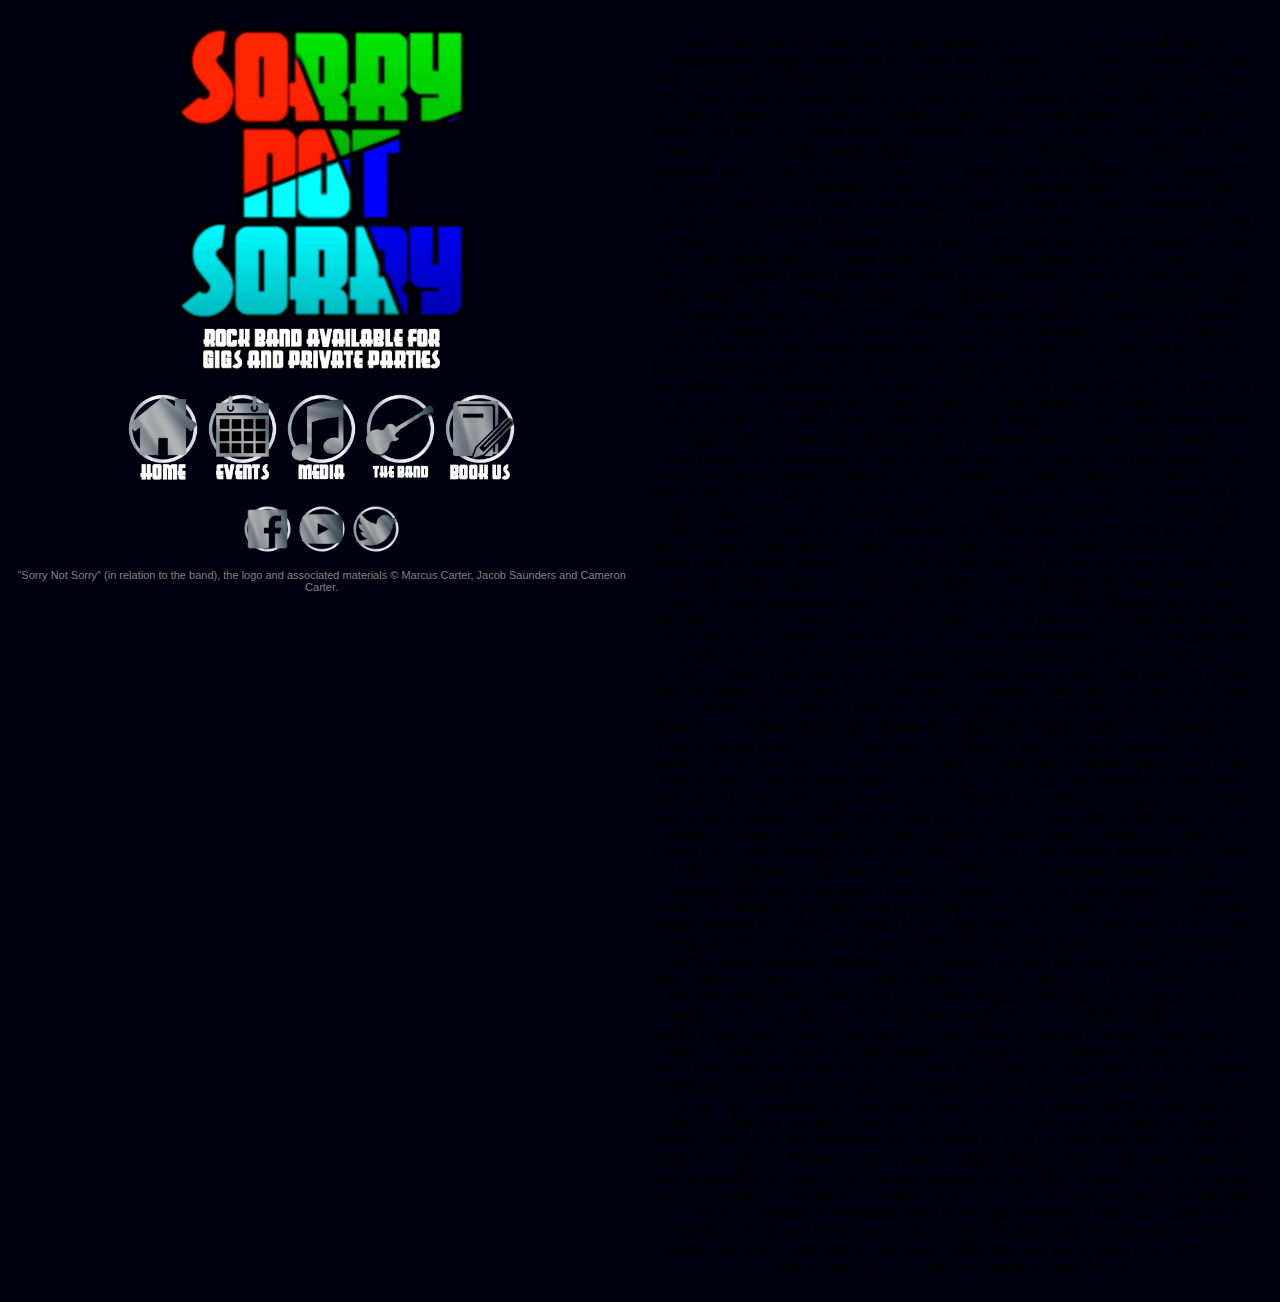
==== band.html @ f3cb935d "Uploaded website" ====
<!DOCTYPE html>
<html>
<head>
	<title>The Band - Sorry Not Sorry</title>
	<link rel="stylesheet" type="text/css" href="style.css">
	<link rel="icon" type="image/png" href="/assets/logo">
</head>
<body>

	<div id="left" align="center">
	
	<img id="logo" src="assets/logo.png" height=width width="60%">
	
	<div id="nav">
	<a href="index.html">
		<img src="assets/buttons/home.png" alt="Home" height=width width="12%" style="border:0;">
	</a>
	<a href="events.html">
		<img src="assets/buttons/events.png" height=width width="12%">
	</a>
	<a href="media.html">
		<img src="assets/buttons/media.png" height=width width="12%">
	</a>
	<a href="band.html">
		<img src="assets/buttons/band.png" height=width width="12%">
	</a>
	<a href="bookus.html">
		<img src="assets/buttons/bookus.png" height=width width="12%">
	</a>
	
		
	
		<div id="social">
			<br>
		
			<a href="http://www.facebook.com/SorryNotSorryBand" target="foo">
		<img src="assets/buttons/facebook.png" height=width width="8%">
	</a>
	<a href="http://www.youtube.com/SorryNotSorryBand" target="foo">
		<img src="assets/buttons/youtube.png" height=width width="8%">
	</a>
	<a href="http://www.twitter.com/SNSBandOfficial" target="foo">
		<img src="assets/buttons/twitter.png" height=width width="8%">
	</a>
		</div>
	
	</div>
			
			<p style="font-size:11px; font-family:Verdana, Helvetica, Arial, sans-serif; color:grey;">"Sorry Not Sorry" (in relation to the band), the logo and associated materials &copy; Marcus Carter, Jacob Saunders and Cameron Carter.</p>

	</div>
	
	<div id="right" align="center">
		<p>Lorem ipsum dolor sit amet, consectetur adipiscing elit. Donec eget commodo erat, eu bibendum enim. Integer laoreet nisl nec ipsum mollis semper in at libero. In rhoncus dapibus mattis. Nulla facilisi. Donec rutrum felis eu hendrerit porta. Nunc nisl odio, aliquet non sapien ut, fringilla tincidunt augue. Mauris eu nulla arcu.

Suspendisse accumsan felis enim. Proin vehicula ex sapien, et molestie velit dapibus sit amet. Nunc luctus augue eu tristique faucibus. Suspendisse non elit et sapien lacinia fermentum. Praesent id ipsum eget lorem auctor iaculis. Phasellus ac erat ac lacus gravida sagittis. In velit nulla, vestibulum sed eros vitae, hendrerit malesuada justo. Vivamus hendrerit diam ac orci porta, et varius est ullamcorper. Quisque urna mi, hendrerit quis tellus maximus, placerat laoreet nisl. Donec maximus ultricies sollicitudin. Nunc ultricies enim eu massa dictum congue. Mauris rhoncus risus erat, et commodo odio ullamcorper eu.

Maecenas libero metus, tempor sit amet hendrerit quis, venenatis sit amet nisi. Cras sagittis feugiat velit, vestibulum efficitur dui viverra vitae. Morbi at eros congue, tincidunt nisl non, bibendum sapien. Quisque finibus velit non posuere molestie. Nulla sit amet elit lacus. Cras ut nunc dapibus, laoreet ipsum non, lacinia purus. Vivamus accumsan posuere neque, quis cursus massa porta in. Vivamus mollis ac tellus tincidunt fringilla. In quis ullamcorper magna, ut lacinia eros. Nunc nec enim arcu. Vestibulum ante ipsum primis in faucibus orci luctus et ultrices posuere cubilia Curae; Nunc sagittis convallis pellentesque. Aenean nulla magna, porttitor non purus non, tempor condimentum lectus. Cras nec vehicula ante, ac vestibulum nulla.

Aenean dignissim egestas ligula, eu aliquam justo finibus ac. Ut sodales varius tortor, a pellentesque mauris eleifend at. Maecenas eget felis eget velit iaculis tempor. Nunc porta erat leo, at lacinia dui blandit egestas. In eleifend sem at ultrices sodales. Sed ornare euismod lacus in pellentesque. Nulla faucibus arcu sapien, sed tempus neque lacinia quis. Nam sagittis massa eu magna pulvinar consectetur. Nullam ultrices accumsan laoreet. Aenean aliquet nulla non turpis maximus, et elementum ex placerat. Class aptent taciti sociosqu ad litora torquent per conubia nostra, per inceptos himenaeos. Nulla posuere dui nunc, sit amet rutrum dui iaculis et. Proin et sem vel nisl dapibus efficitur nec ut urna. Phasellus at lectus mattis, bibendum dui nec, congue felis.

Aenean efficitur dapibus mauris, ut aliquam purus bibendum vel. Aenean turpis elit, dignissim id malesuada sed, congue eget eros. Maecenas tincidunt lorem orci. Morbi pulvinar non est eget lobortis. Phasellus sed quam in tortor accumsan condimentum. Aenean laoreet risus venenatis, vestibulum dui at, malesuada enim. Ut auctor, nulla finibus porta luctus, nibh justo sodales massa, vel vehicula urna ligula vel arcu. Curabitur tincidunt ante sit amet massa pretium consectetur. Donec tristique odio ac porta convallis. Pellentesque tristique imperdiet felis, vitae tincidunt velit luctus sit amet. Praesent porttitor dolor non eros maximus, sed varius lectus pulvinar. Donec sed risus velit. Fusce condimentum mattis nisl. Mauris non porttitor sapien.

Duis pellentesque lorem sed neque commodo suscipit. Sed eget enim elementum, auctor risus non, bibendum augue. Vivamus aliquam sapien eget imperdiet ultrices. Donec in pharetra turpis. Nam lacinia nec mauris in congue. Etiam odio eros, varius ac aliquam ac, sodales id enim. Praesent molestie sed diam eget dictum. Duis volutpat felis sed tellus consectetur, tristique aliquet nisi aliquam. Nam dignissim efficitur tristique. Suspendisse nec mauris rutrum, mattis orci vel, consequat velit. Etiam id nulla pharetra, venenatis mauris ut, blandit nisl. Nullam eget tristique nisl, id ornare nisi. Suspendisse tempus ipsum diam.

Proin viverra, mauris nec accumsan sagittis, diam augue lacinia diam, vel consectetur sapien sem molestie dui. Cras efficitur mollis nulla, vel sollicitudin lacus finibus vel. Aliquam accumsan ligula ut tellus lacinia, at condimentum nibh imperdiet. Donec convallis condimentum odio sed egestas. Aliquam vel nisi facilisis, ultricies nulla ac, semper sapien. Aenean et dictum eros. Aenean tortor arcu, consequat id auctor a, suscipit ac sem. Cras pharetra euismod mollis. Nam eu tellus vestibulum, luctus tortor sit amet, vehicula mi. Ut fermentum bibendum metus sed vehicula. Pellentesque elementum commodo ipsum, in lobortis sapien aliquet in.

Aliquam lobortis erat mauris, aliquet consequat augue aliquet non. Etiam aliquet velit nisl, cursus aliquet magna rhoncus at. Donec nibh metus, ultrices eget imperdiet quis, pellentesque at mi. In nec vulputate felis, vehicula mattis purus. Morbi ex risus, vestibulum ac ex non, elementum imperdiet urna. Aenean id commodo enim. Curabitur porttitor tellus eu arcu efficitur lacinia. Nunc tristique volutpat leo sed venenatis. Maecenas sed volutpat tellus, nec volutpat mi. Fusce vel arcu semper, iaculis massa non, sollicitudin augue. Ut volutpat nisl vel ligula ultrices rhoncus. Sed tellus felis, ultricies id pretium et, molestie sed eros. Nulla facilisi.

Ut viverra mollis luctus. Suspendisse a felis turpis. Aliquam lobortis volutpat interdum. Fusce risus est, aliquet a lorem non, placerat blandit neque. Praesent nulla sem, tincidunt eu nibh id, viverra mollis risus. Suspendisse sed auctor leo. Donec sodales nisi vel ligula ornare, in interdum nibh vestibulum. In ullamcorper nec quam vel egestas. Aliquam mattis nunc vitae massa scelerisque egestas. Sed consectetur ac massa non cursus. Etiam ut elit finibus ipsum facilisis mattis. Phasellus dapibus vestibulum mollis.

Sed ac velit luctus, iaculis eros id, lobortis lectus. In tempor lacus lectus, non consequat justo maximus ac. Nam tincidunt condimentum eleifend. Morbi id viverra nisi. Nullam at eros at purus eleifend aliquam. Nulla id lacus ante. Cum sociis natoque penatibus et magnis dis parturient montes, nascetur ridiculus mus. Nam nec accumsan turpis. Suspendisse luctus, purus eu porttitor iaculis, turpis libero pulvinar ante, id egestas ipsum odio eget elit. Interdum et malesuada fames ac ante ipsum primis in faucibus. Mauris vel ex fermentum urna rutrum tempus non ut diam. Cras vulputate tristique elementum. Maecenas pharetra purus ac viverra tempor. Maecenas mollis ante orci, quis congue urna viverra non. Etiam vel purus luctus, scelerisque quam vel, faucibus orci.</p>
	</div>
	
</body>
</html>
---- style.css ----
body {
	background-color: #000011;
}

#logo {
	width: 55%;
}

#left {
	background-color: #000011;
	height: 80%;
	width: 49%;
	float: left;
	position: fixed;
}

#right {
	background-color: #000011;
	width: 49%;
	height: 100%;
	float: right;
	padding: 10px;
}

#blog {
	background-color: #101010;
	width:100%;
	height: 100%;
	float:right;
}

#facebook {
	background-color: #00ff00;
	width: 49%;
	float: left;
}

#twitter {
	background-color: #0000ff;
	width: 49%;
	float: right;
}

h1 {
	font-family:Verdana, Helvetica, Arial, sans-serif;
	color: #FFFFFF;
	text-align: left;
}

a:link {
	text-decoration: none;
}

a:visited {
	text-decoration: none;
}

a:hover {
	text-decoration: none;
}

a:active {
	text-decoration: none;
}

.videoWrapper {
	position: relative;
	padding-bottom: 56.25%; /* 16:9 */
	padding-top: 25px;
	height: 0;
}
.videoWrapper iframe {
	position: absolute;
	top: 0;
	left: 0;
	width: 100%;
	height: 100%;
}

.eventWrapper a {
	color: #2323FF;
}

.bit-event-data {
	color: #FFFFFF;
}

.bit-header-links {
	font-size: 0pt;
}

.bit-share-text {
	font-size: 0pt;
}

.bit-share-links { 
	display: none;
}

.bit-tickets {
	font-size: 0pt;
}

.bit-date {
	color: #FFFFFF;
}

.bit-venue {
	color: #FFFFFF;
}

.bit-location {
	color: #FFFFFF;
}

p.form {
	color: #FFFFFF;
}
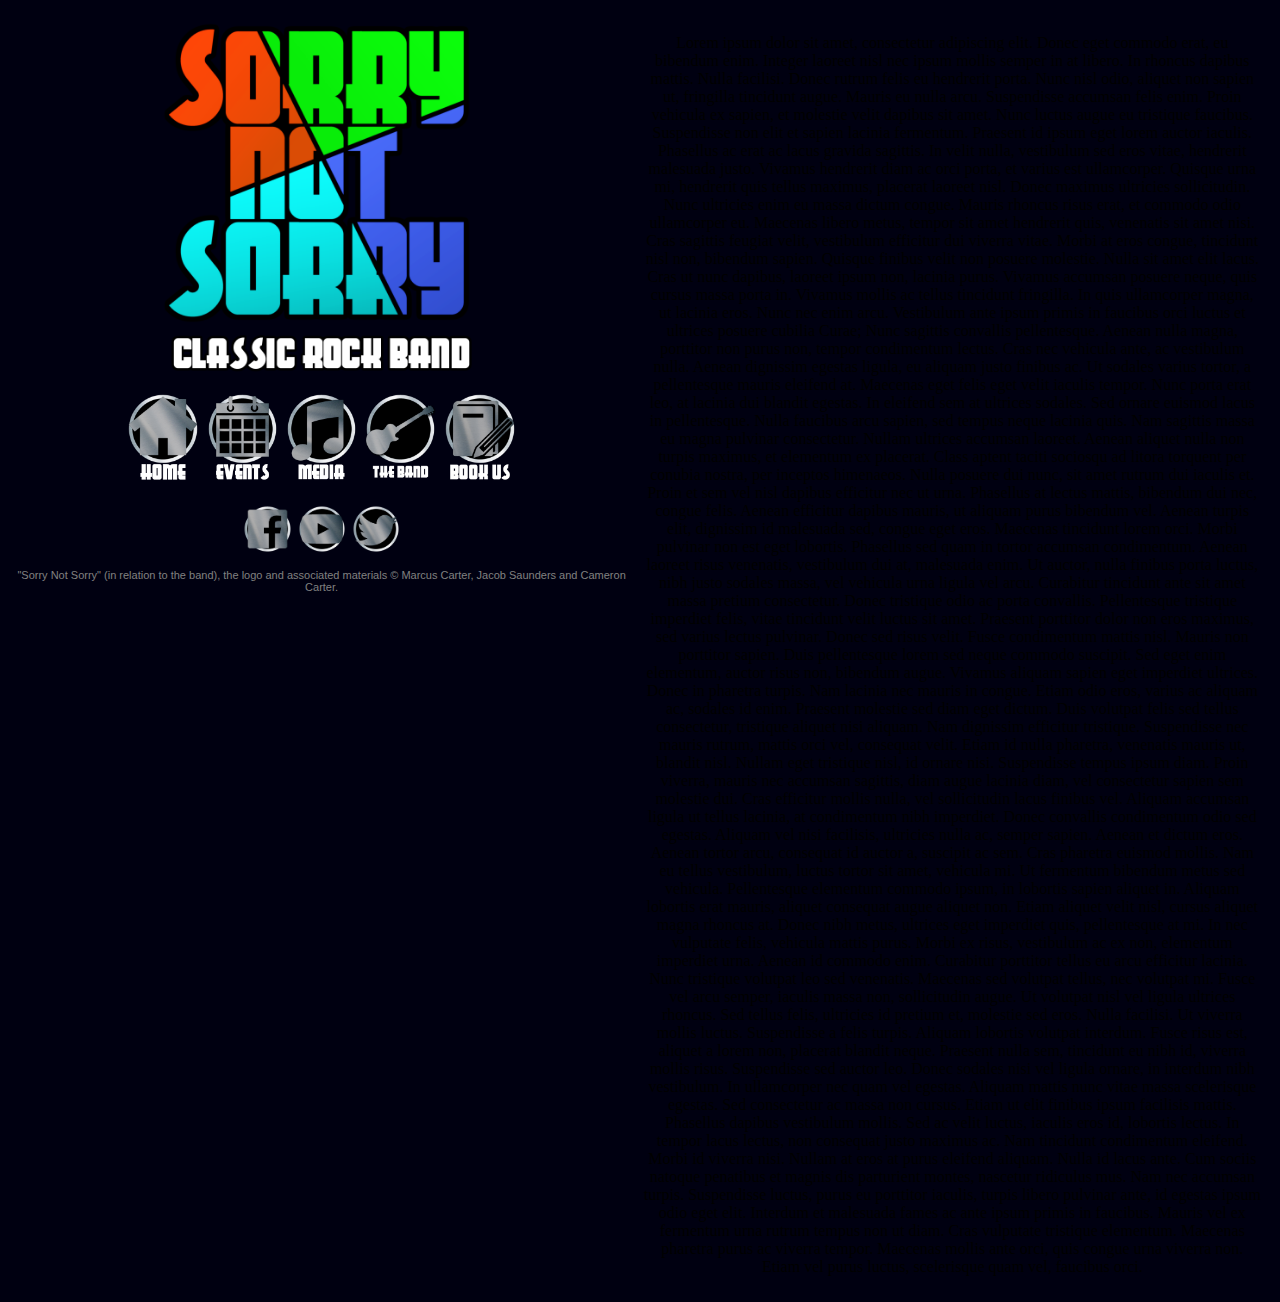
==== commit 726fe05d: "Updated logo, cleaned up HTML" ====
--- a/band.html
+++ b/band.html
@@ -3,7 +3,7 @@
 <head>
 	<title>The Band - Sorry Not Sorry</title>
 	<link rel="stylesheet" type="text/css" href="style.css">
-	<link rel="icon" type="image/png" href="/assets/logo">
+	<link rel='shortcut icon' href='assets/favicon.ico' type='image/x-icon'/ >
 </head>
 <body>
 
